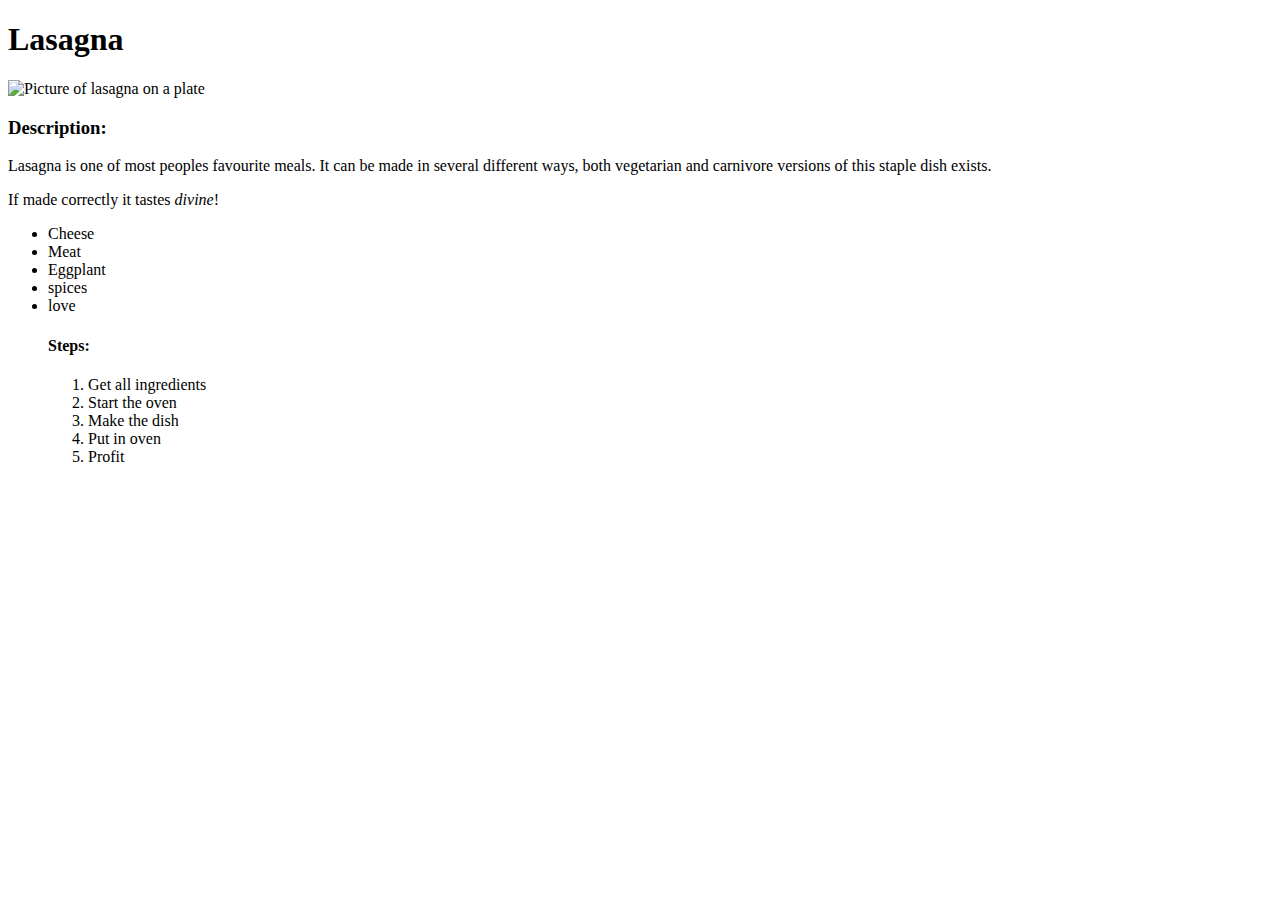
==== recipes/lasagna.html @ 6f3c5173 "Added new recipe to site" ====
<!DOCTYPE html>
<html lang="en">
<head>
    <meta charset="UTF-8">
    <meta http-equiv="X-UA-Compatible" content="IE=edge">
    <meta name="viewport" content="width=device-width, initial-scale=1.0">
    <title>Document</title>
</head>
<body>
    
<h1>Lasagna</h1>
<img src="https://www.matgleden.no/wp-content/uploads/2019/10/lasagna-1.jpg" alt="Picture of lasagna on a plate">
<h3>Description:</h3>
<p>Lasagna is one of most peoples favourite meals. It can be made in several different
    ways, both vegetarian and carnivore versions of this staple dish exists.
</p>
<p>If made correctly it tastes <em>divine</em>!</p>
<ul>
    <li>Cheese</li>
    <li>Meat</li>
    <li>Eggplant</li>
    <li>spices</li>
    <li>love</li>

<h4>Steps:</h4>
<ol>
    <li>Get all ingredients</li>
    <li>Start the oven</li>
    <li>Make the dish</li>
    <li>Put in oven</li>
    <li>Profit</li>
</ol>
</ul>
</body>
</html>
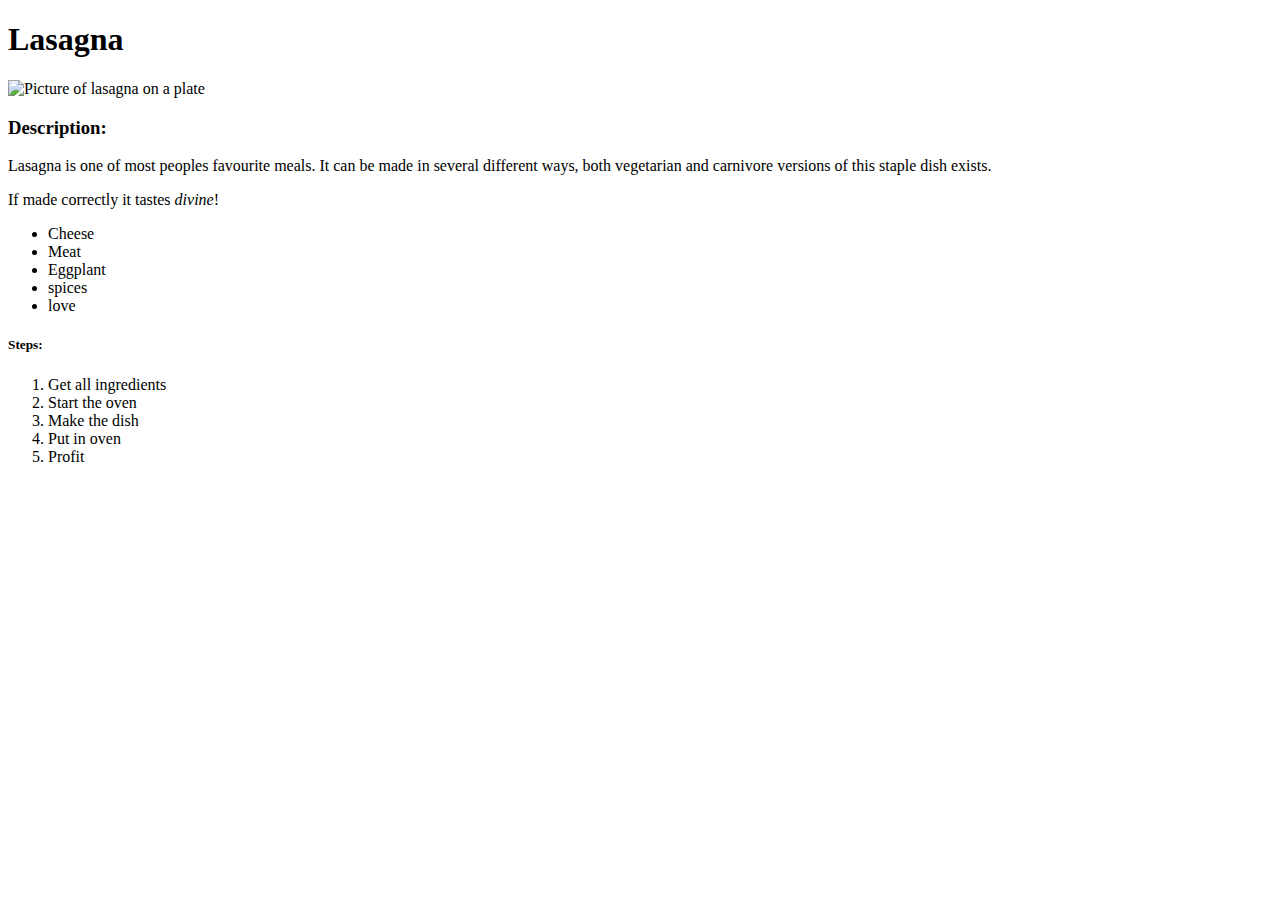
==== commit cd4cb102: "Finished adding recipes and pictures" ====
--- a/recipes/lasagna.html
+++ b/recipes/lasagna.html
@@ -21,8 +21,8 @@
     <li>Eggplant</li>
     <li>spices</li>
     <li>love</li>
-
-<h4>Steps:</h4>
+</ul>
+<h5>Steps:</h5>
 <ol>
     <li>Get all ingredients</li>
     <li>Start the oven</li>
@@ -30,6 +30,6 @@
     <li>Put in oven</li>
     <li>Profit</li>
 </ol>
-</ul>
+
 </body>
 </html>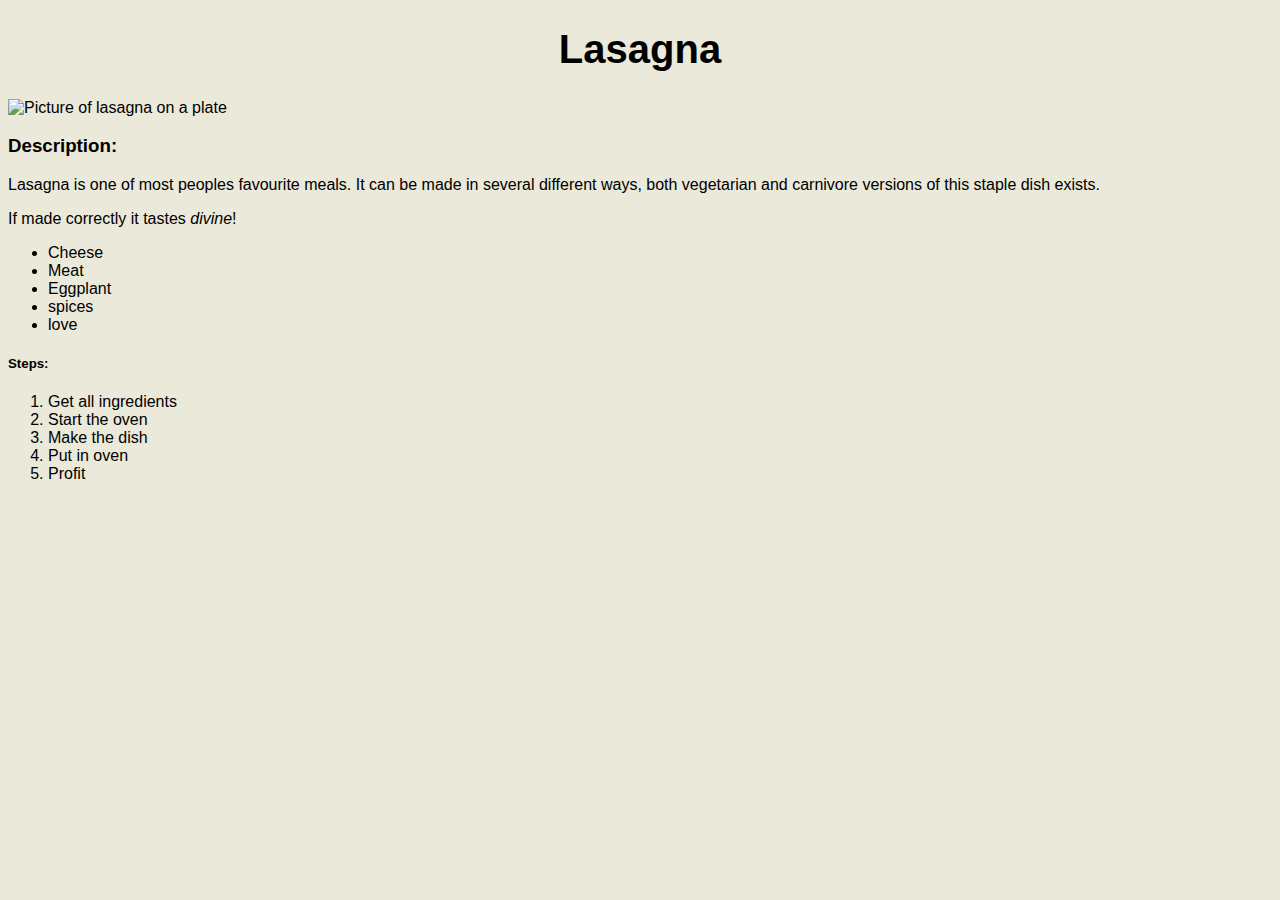
==== commit 43d5fd7b: "Added CSS and basic styling" ====
--- a/recipes/lasagna.html
+++ b/recipes/lasagna.html
@@ -1,6 +1,7 @@
 <!DOCTYPE html>
 <html lang="en">
 <head>
+    <link rel="stylesheet" href="../style.css">
     <meta charset="UTF-8">
     <meta http-equiv="X-UA-Compatible" content="IE=edge">
     <meta name="viewport" content="width=device-width, initial-scale=1.0">
--- a/style.css
+++ b/style.css
@@ -0,0 +1,13 @@
+body{
+    background-color: rgb(235, 233, 217);
+    font-family: Verdana, Geneva, Tahoma, sans-serif,Arial, Helvetica, sans-serif,'Times New Roman', Times, serif;
+}
+h1{
+    text-align: center;
+    font-size: 40px;
+}
+
+img {
+    width: 600px;
+    height: auto;
+}